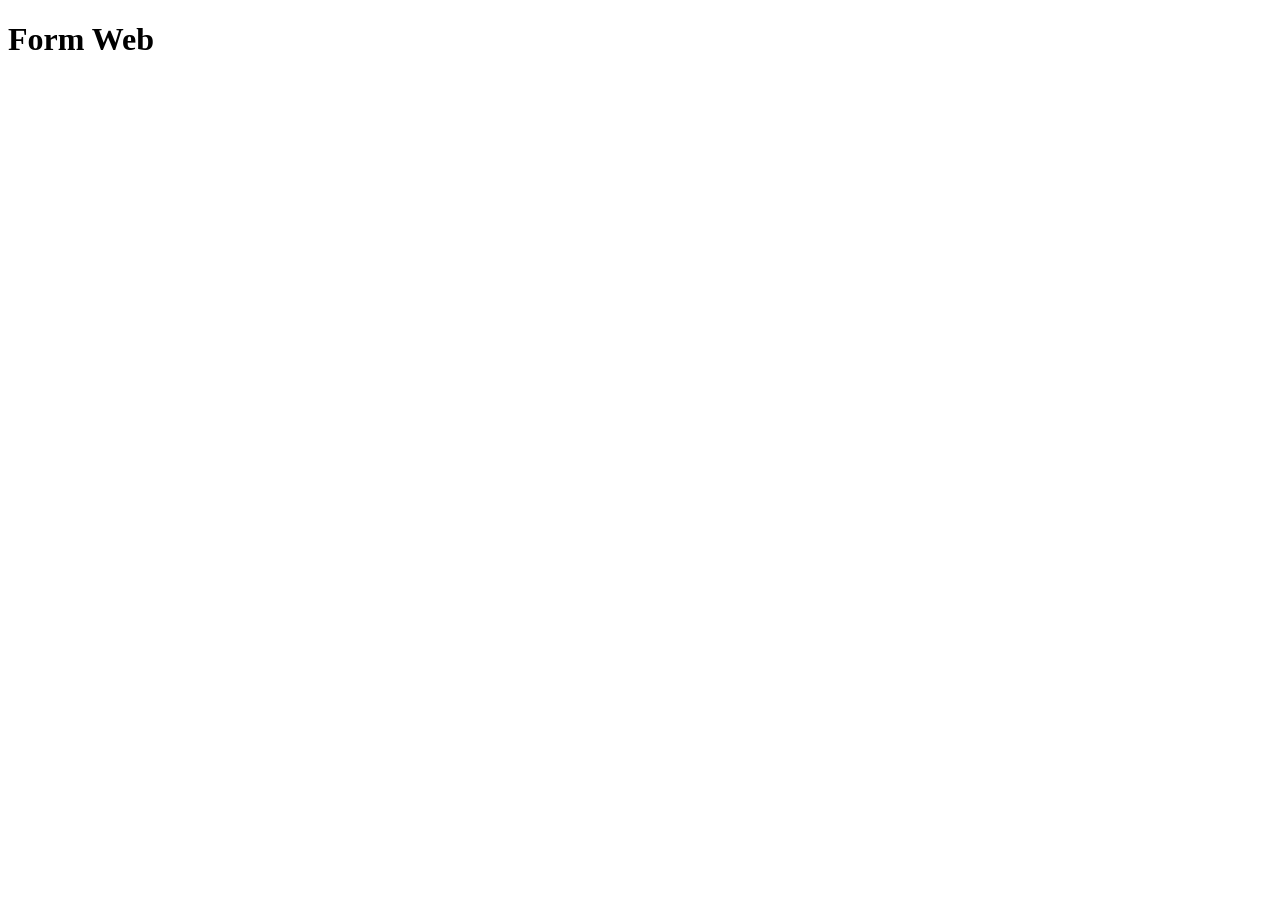
==== form-web/index.html @ deea0087 "feat: adicionando projeto" ====
<!DOCTYPE html>
<html lang="pt-br">
<head>
    <meta charset="UTF-8">
    <meta name="viewport" content="width=device-width, initial-scale=1.0">
    <title>FORM WEB</title>
</head>
<body>
    <h1>Form Web</h1>
    
</body>
</html>
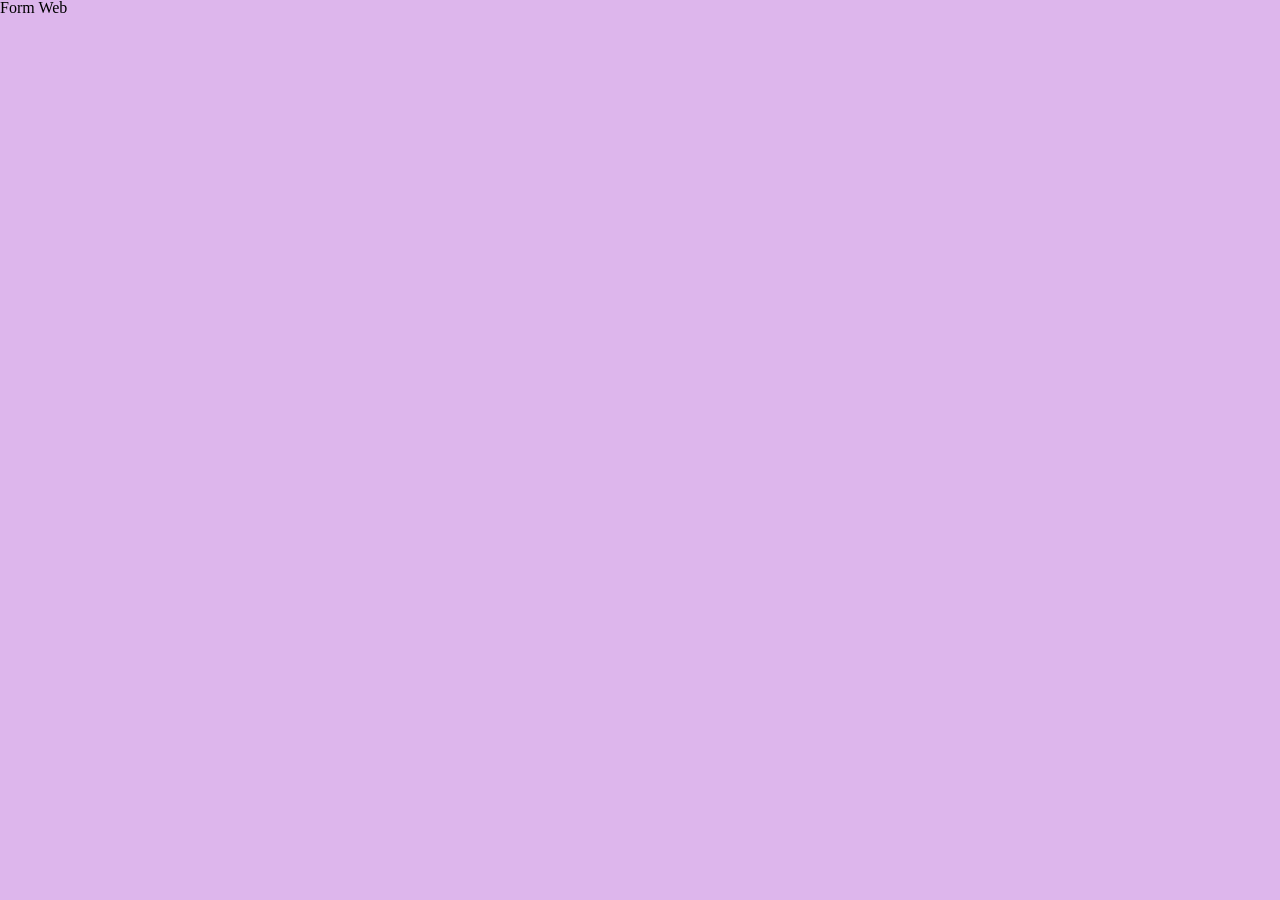
==== commit 8f562c58: "feat: adicionando css reset" ====
--- a/form-web/index.html
+++ b/form-web/index.html
@@ -4,9 +4,11 @@
     <meta charset="UTF-8">
     <meta name="viewport" content="width=device-width, initial-scale=1.0">
     <title>FORM WEB</title>
+    <link rel="stylesheet" href="./css/style.css">
+    <link rel="stylesheet" href="./css/reset.css">
 </head>
 <body>
     <h1>Form Web</h1>
-    
+
 </body>
 </html>
--- a/form-web/css/style.css
+++ b/form-web/css/style.css
@@ -0,0 +1,3 @@
+body {
+    background-color: rgb(221, 182, 236);
+}
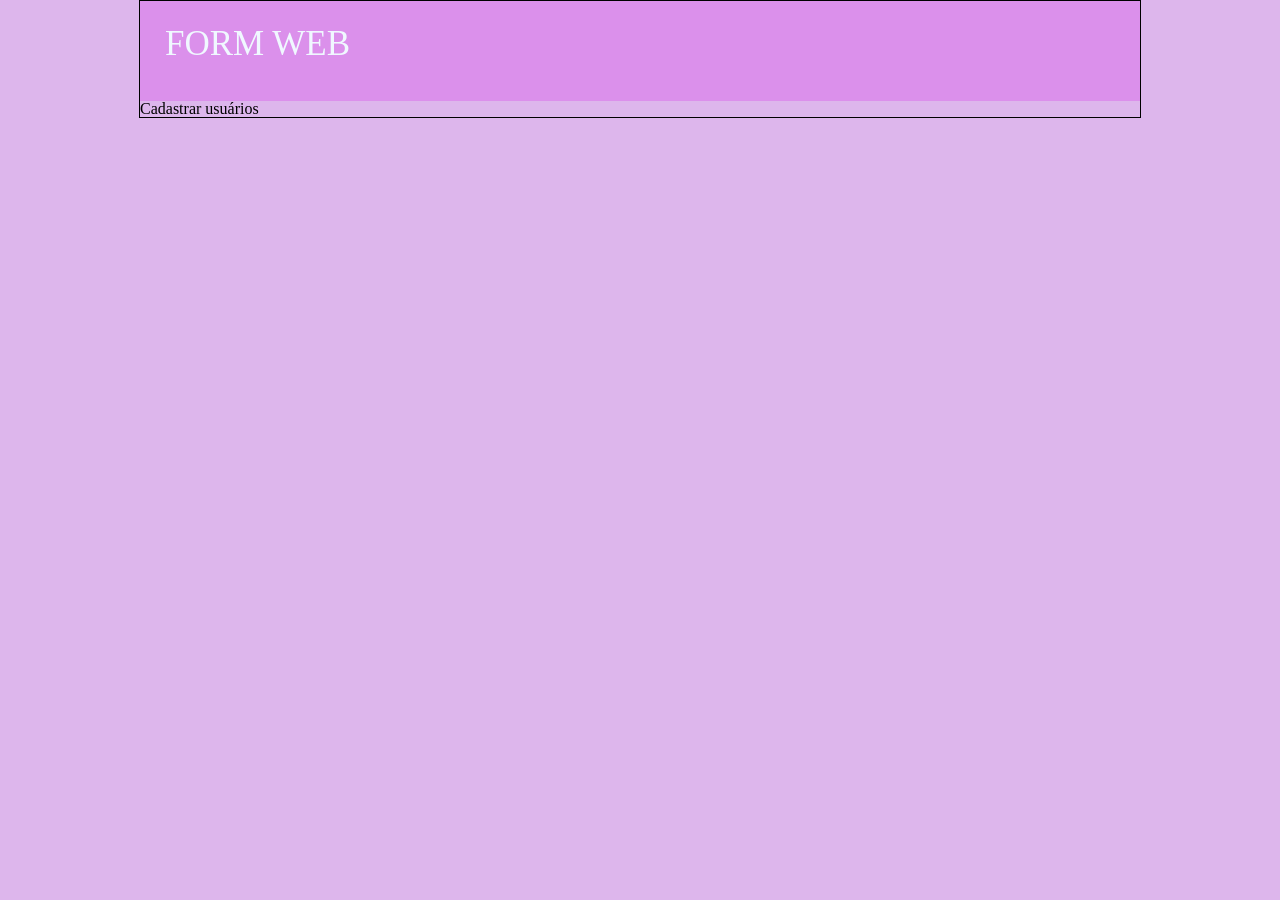
==== commit 887e2f73: "feat: adicionando header" ====
--- a/form-web/index.html
+++ b/form-web/index.html
@@ -8,7 +8,15 @@
     <link rel="stylesheet" href="./css/reset.css">
 </head>
 <body>
-    <h1>Form Web</h1>
+    <div class="container">
+        <header>
+            <h1>FORM WEB</h1>
+        </header>
+        
+        <main>
+            <h1>Cadastrar usuários</h1>
+        </main>
+    </div>
 
 </body>
 </html>
--- a/form-web/css/style.css
+++ b/form-web/css/style.css
@@ -1,3 +1,21 @@
 body {
     background-color: rgb(221, 182, 236);
+}
+
+.container {
+    width: 100%;
+    max-width: 1000px;
+    border: 1px solid;
+    margin: 0 auto;
+}
+
+header {
+    height: 100px;
+    background: rgb(219, 144, 235);
+}
+
+header h1 {
+    font-size: 35px;
+    color: aliceblue;
+    padding: 25px;
 }
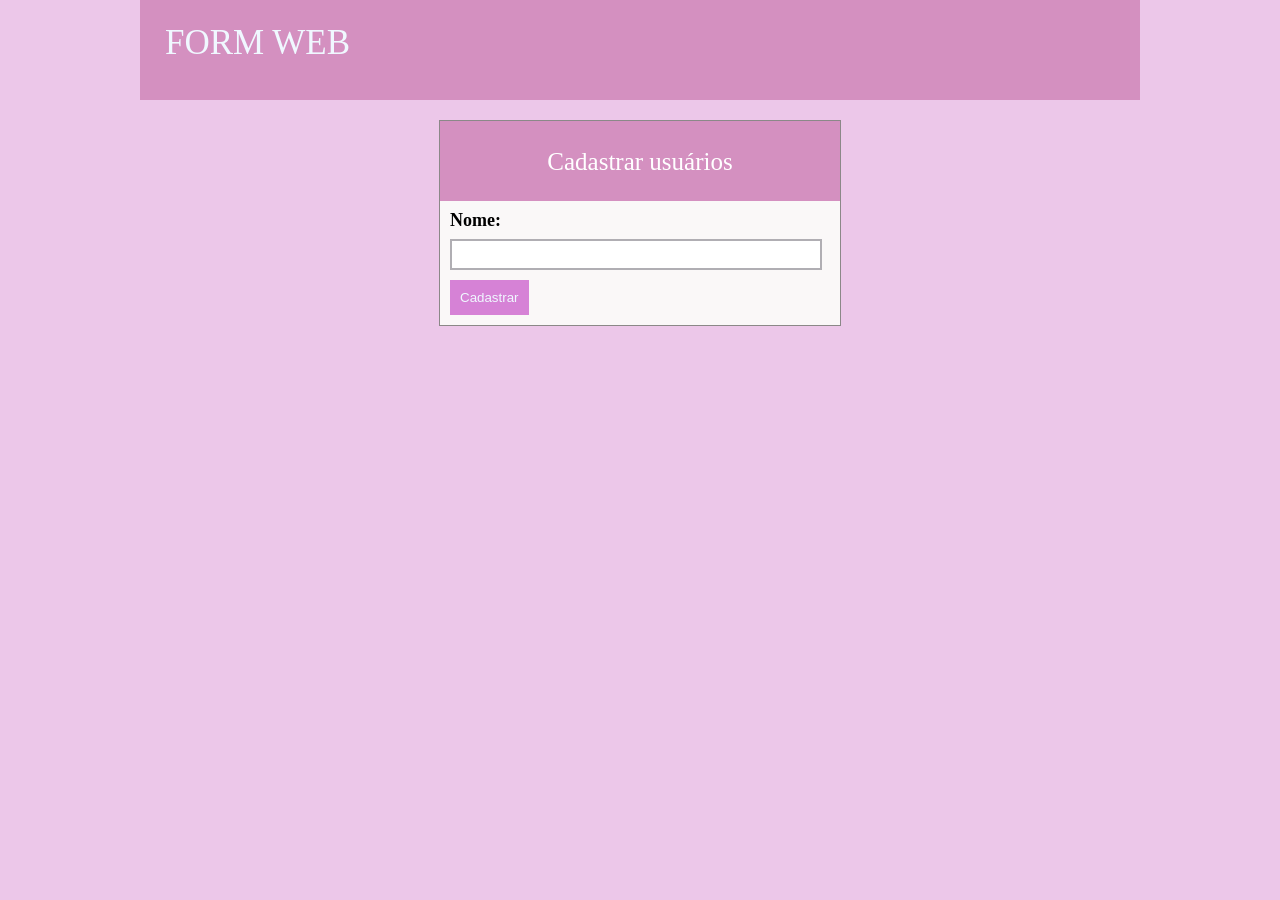
==== commit 35a3325f: ""feat:finalizndo o layout e adicionando js no projeto"" ====
--- a/form-web/index.html
+++ b/form-web/index.html
@@ -12,11 +12,26 @@
         <header>
             <h1>FORM WEB</h1>
         </header>
-        
-        <main>
-            <h1>Cadastrar usuários</h1>
+
+        <main class="content">
+            <section class="headerCad">
+                <h1>Cadastrar usuários</h1>
+            </section>
+            
+            <form>
+                <article class="form-group">
+                    <label for="nome">Nome:</label>
+                    <input type="text" id="nome"/>
+                </article>
+                <article class="form-button">
+                    <button>Cadastrar</button>
+                </article>
+                <ul class="Lista"></ul>
+            </form>
         </main>
     </div>
 
+    <script src="./js/script.js"></script>
+
 </body>
 </html>
--- a/form-web/css/style.css
+++ b/form-web/css/style.css
@@ -1,21 +1,69 @@
 body {
-    background-color: rgb(221, 182, 236);
+    background-color: rgb(236, 199, 233);
 }
 
 .container {
     width: 100%;
     max-width: 1000px;
-    border: 1px solid;
-    margin: 0 auto;
+    margin: 0 auto; 
 }
 
 header {
     height: 100px;
-    background: rgb(219, 144, 235);
+    background: rgb(212, 144, 192);
 }
 
 header h1 {
     font-size: 35px;
     color: aliceblue;
     padding: 25px;
+}
+
+.content {
+    max-width: 400px;
+    border: 1px solid rgb(139, 136, 136);
+    margin: auto;
+    margin-top: 20px;
+    margin-bottom: 20px;
+    background: #faf8f8;
+}
+
+.headerCad {
+    height: 80px;
+    background: rgb(212, 144, 192);
+    display: flex;
+    justify-content: center;
+    align-items: center;
+}
+
+.headerCad h1 {
+    color: #fff;
+    font-size: 25px;
+}
+
+.form-group, .form-button {
+    margin: 10px;
+}
+
+.form-group label {
+    font-weight: bold;
+    font-size: 18px;
+    padding-bottom: 10px;
+    display: block;
+}
+
+.form-group input[type="text"] {
+    border: 2px solid rgb(176, 174, 179);
+    width: 95%;
+    height: 25px;
+    outline: none;
+    padding-left: 5px;
+}
+
+.form-button button {
+    background: rgb(214, 130, 214);
+    color: aliceblue;
+    padding: 10px;
+    border: 0;
+    cursor: pointer;
 }
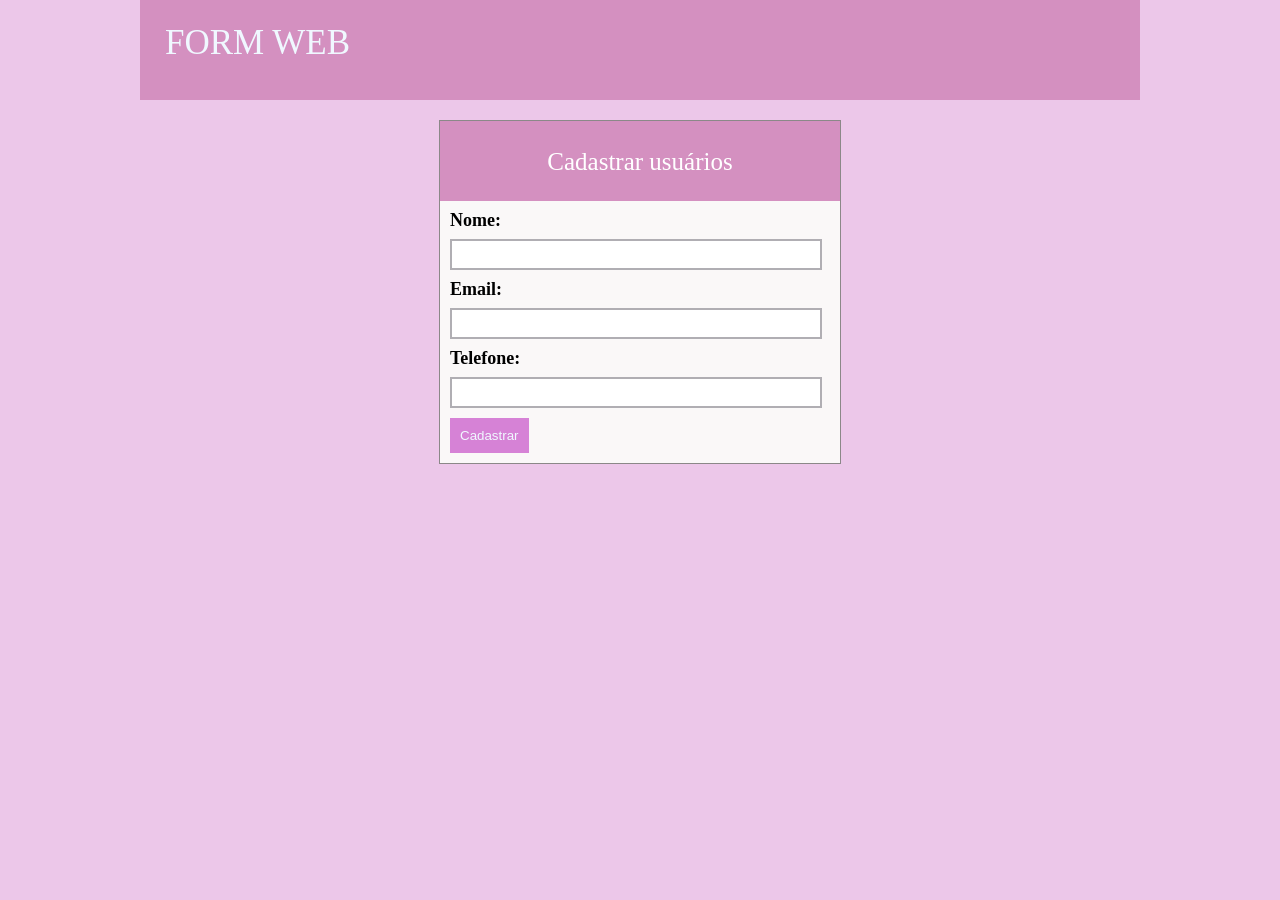
==== commit 9aa6610e: "atualizaçã do JS" ====
--- a/form-web/index.html
+++ b/form-web/index.html
@@ -23,10 +23,21 @@
                     <label for="nome">Nome:</label>
                     <input type="text" id="nome"/>
                 </article>
+
+                <article class="form-group">
+                    <label for="email">Email:</label>
+                    <input type="email" id="email"/>
+                </article>
+
+                <article class="form-group">
+                    <label for="telefone">Telefone:</label>
+                    <input type="tel" id="telefone"/>
+                </article>
+
                 <article class="form-button">
                     <button>Cadastrar</button>
                 </article>
-                <ul class="Lista"></ul>
+                <ul class="lista"></ul>
             </form>
         </main>
     </div>
--- a/form-web/css/style.css
+++ b/form-web/css/style.css
@@ -52,7 +52,7 @@
     display: block;
 }
 
-.form-group input[type="text"] {
+.form-group input[type="text"], .form-group input[type="email"], .form-group input[type="tel"] {
     border: 2px solid rgb(176, 174, 179);
     width: 95%;
     height: 25px;
